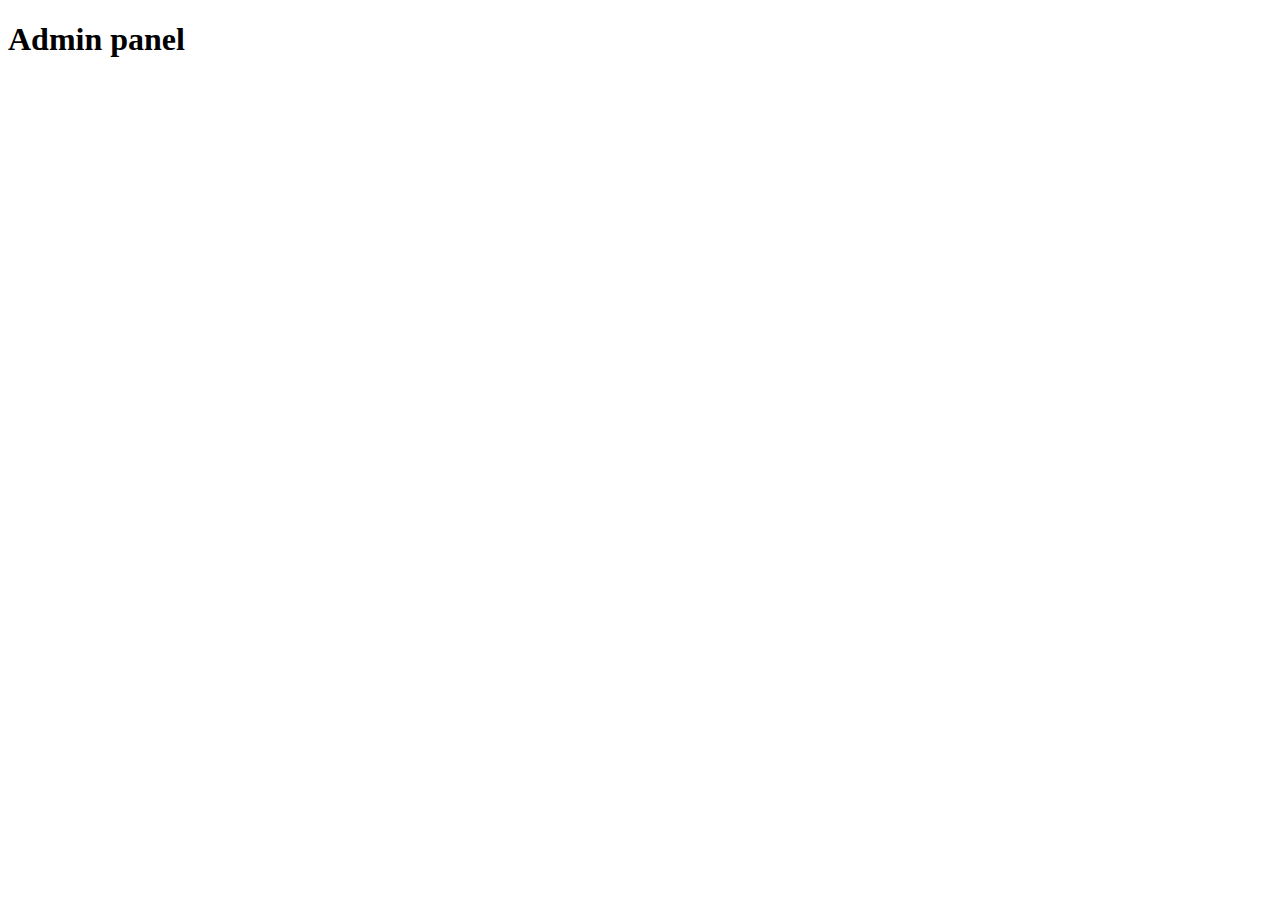
==== src/main/resources/templates/admin.html @ 88e6dd46 "Admin panel, auto login and logout" ====
<!DOCTYPE html>
<html lang="en">
<head>
    <meta charset="UTF-8">
    <title>Admin Panel</title>
</head>
<body onload=startCheckingLoginAdmin()>
<h1>Admin panel</h1>
<script src="js/admin.js"></script>
</body>
</html>
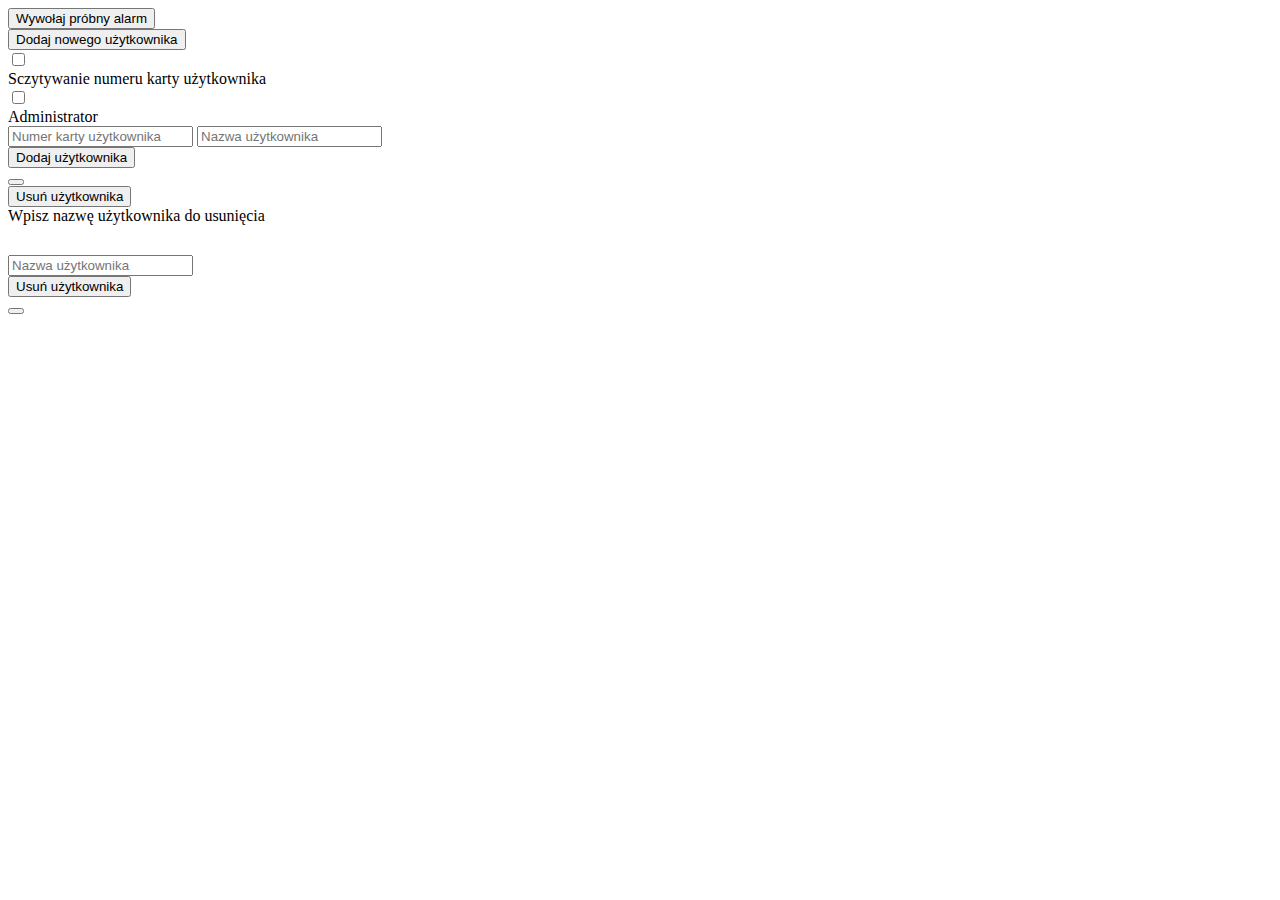
==== commit 56936cf9: "Admin panel completed" ====
--- a/src/main/resources/templates/admin.html
+++ b/src/main/resources/templates/admin.html
@@ -2,10 +2,76 @@
 <html lang="en">
 <head>
     <meta charset="UTF-8">
-    <title>Admin Panel</title>
+    <title>Admin Panel</title>    
+    <link href="https://fonts.googleapis.com/css?family=Josefin+Sans" rel="stylesheet">
+	<link rel="stylesheet" href="css/admin.css">
+
 </head>
 <body onload=startCheckingLoginAdmin()>
-<h1>Admin panel</h1>
+	
+	<div id="container">
+	
+		<button id="alarm" class="btn" onclick="tryAlert();">
+			Wywołaj próbny alarm
+		</button>
+		
+		<div id="new">
+			<button class="btn" onclick="document.getElementById('newUser').style.display='block'">
+				Dodaj nowego użytkownika
+			</button>
+			<div id="newUser">
+				<div class="text">
+					<div id="usrReading">
+						<input type="checkbox" id="readCheckBox" name="" onclick="calc();">
+						<div class="enterText">
+							Sczytywanie numeru karty użytkownika
+						</div>
+						<input type="checkbox" id="adminCheckBox" name="" onclick="calcAdmin();">
+						<div class="enterText">
+							Administrator
+						</div>
+						<div style="clear:both;"></div>
+					</div>
+					
+					<input id="cardID" class="inputText" type="text" name="" placeholder="Numer karty użytkownika">
+					<input id="username" class="inputText" type="text" name="" placeholder="Nazwa użytkownika">
+					<div style="clear:both;"></div>
+			
+					<button class="add">
+						Dodaj użytkownika
+					</button>
+					
+				</div>
+				<button class="btn_close" onclick="document.getElementById('newUser').style.display='none'">
+					<div style="clear:both;"></div>
+				</button>
+			</div>
+		</div>
+		
+		<div id="delete">
+			<button class="btn" onclick="document.getElementById('deleteUsr').style.display='block'">
+				Usuń użytkownika
+			</button>
+			<div id="deleteUsr">
+				<div class="text">
+					<div class="enterText" style="width: 100%; margin-bottom: 30px;">
+							Wpisz nazwę użytkownika do usunięcia
+					</div>
+					<input id="deleteUsername" class="inputText" type="text" name="" placeholder="Nazwa użytkownika">
+					<div style="clear:both"></div>
+					<button class="add" onclick="deleteUsr()">
+						Usuń użytkownika
+					</button>
+				</div>
+				<button class="btn_close" onclick="document.getElementById('deleteUsr').style.display='none'">
+					<div style="clear:both;"></div>
+				</button>
+			</div>
+		</div>
+		
+		
+	</div>
+	
 <script src="js/admin.js"></script>
 </body>
 </html>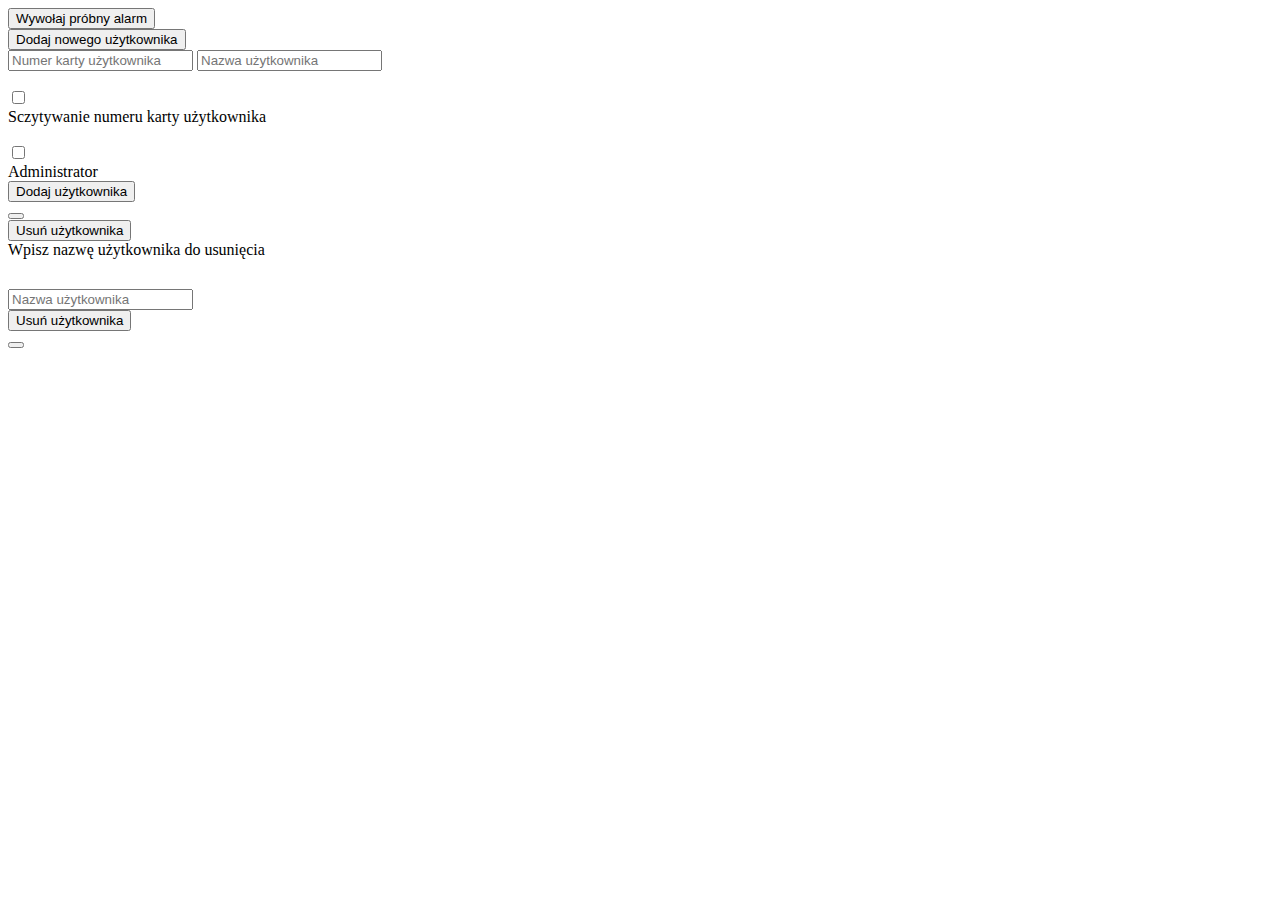
==== commit c07ab81f: "Small bugs fixed" ====
--- a/src/main/resources/templates/admin.html
+++ b/src/main/resources/templates/admin.html
@@ -21,23 +21,25 @@
 			</button>
 			<div id="newUser">
 				<div class="text">
+					<input id="cardID" class="inputText" type="text" name="" placeholder="Numer karty użytkownika">
+					<input id="username" class="inputText" type="text" name="" placeholder="Nazwa użytkownika">
+					<div style="clear:both;"></div>
 					<div id="usrReading">
-						<input type="checkbox" id="readCheckBox" name="" onclick="calc();">
+						<input type="checkbox" id="readCheckBox" name="" onclick="calc();" style="margin-top: 20px;">
 						<div class="enterText">
 							Sczytywanie numeru karty użytkownika
 						</div>
-						<input type="checkbox" id="adminCheckBox" name="" onclick="calcAdmin();">
+						<div style="clear:both;"></div>
+						<input id="adminCheckBox" name="" type="checkbox" style="margin-top: 20px;">
 						<div class="enterText">
 							Administrator
 						</div>
-						<div style="clear:both;"></div>
+						<div style="clear: both;"></div>
 					</div>
 					
-					<input id="cardID" class="inputText" type="text" name="" placeholder="Numer karty użytkownika">
-					<input id="username" class="inputText" type="text" name="" placeholder="Nazwa użytkownika">
-					<div style="clear:both;"></div>
-			
-					<button class="add">
+					
+
+					<button class="add" onclick="addUser()">
 						Dodaj użytkownika
 					</button>
 					
